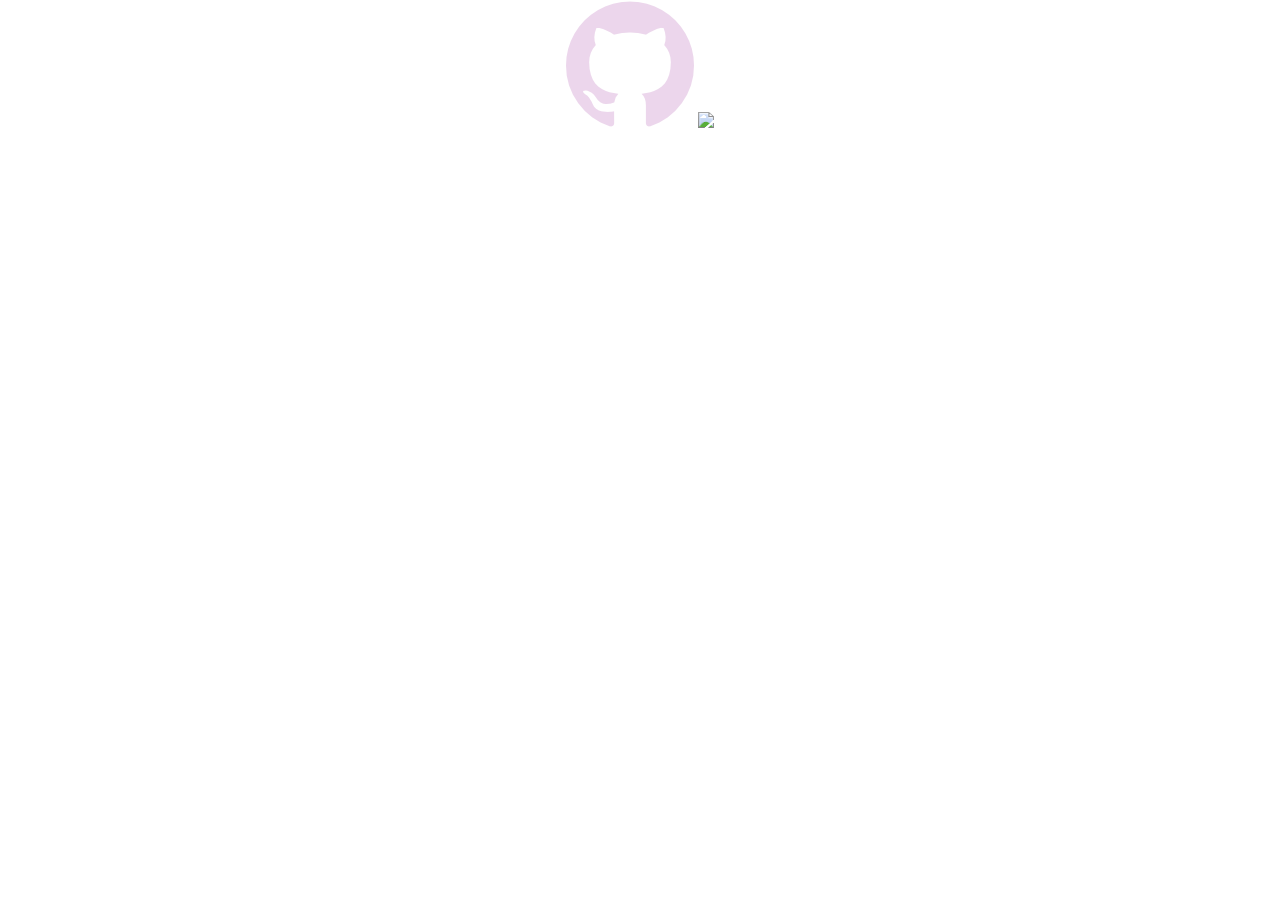
==== index.html @ 5a46849f "Update index.html" ====
<!DOCTYPE HTML>
<html xmlns:th="http://www.thymeleaf.org">
<link href="https://fonts.googleapis.com/icon?family=Material+Icons"
	rel="stylesheet" />
<link rel="stylesheet" type="text/css" href="css/style.css" />
 <link href="css/normalize.css" type="text/css" rel="stylesheet">
<head
<meta http-equiv="Content-Type" content="text/html; charset=UTF-8" />
</head>
<body>

	<div align="center">

			<a id="proyecto_git" href="https://github.com/Arquisoft/Voting_4b" title="Ver proyecto GitHub">
			<img class="icon_git" src="img/github-logo.png"></img></a> 
			
			<a id="proyecto_download" href="https://github.com/Arquisoft/Voting_4b/archive/master.zip" title="Descargar proyecto">
			<img class="icon_download" src="img/download.png"></img></a>
			
		

	</div>
</body>
</html>
---- css/style.css ----
@CHARSET "ISO-8859-1";

h1 {
	margin-left: 40%;
	margin-top: 5%;
	font-size: 50px;
	font-weight: 100;
	color: #eee;
}

h2{

	margin-top: 1%;
	font-size: 40px;
	font-weight: 200;
	color: #eee;
	font-style:oblique;
}

p{
	margin-top: 5%;
	color: #eee;
	font-size: 18px;
}

a {
	font-size: 5px;
	font-weight: 200;
	color: #EBD5EB;
}

*, *:before, *:after {
	box-sizing: border-box;
	margin: 0;
	padding: 0;
}

body, html {
	position: relative;
	height: 100%;
	background-image:
		url("http://static1.squarespace.com/static/554578efe4b06698c529a224/t/56e19eaac2ea51840bab4376/1457626796511/Election+Background.jpg?format=1500w");
	background-size: cover;
	overflow: auto;
	font-family: "Open Sans", Helvetica, Arial, sans-serif;
}

.material-icons,{
	margin-top: 10%;
	font-size: 200px;
}
.icon{
	margin-top: 5%;
	height: 150px;
}

a:hover {
	background: #EBD5EB;
	text-decoration: none;
}

a.tooltip:hover span {
	display: inline;
	position: absolute;
	color: #fff;
	font-size: 40px;
	line-height: 120%;
}
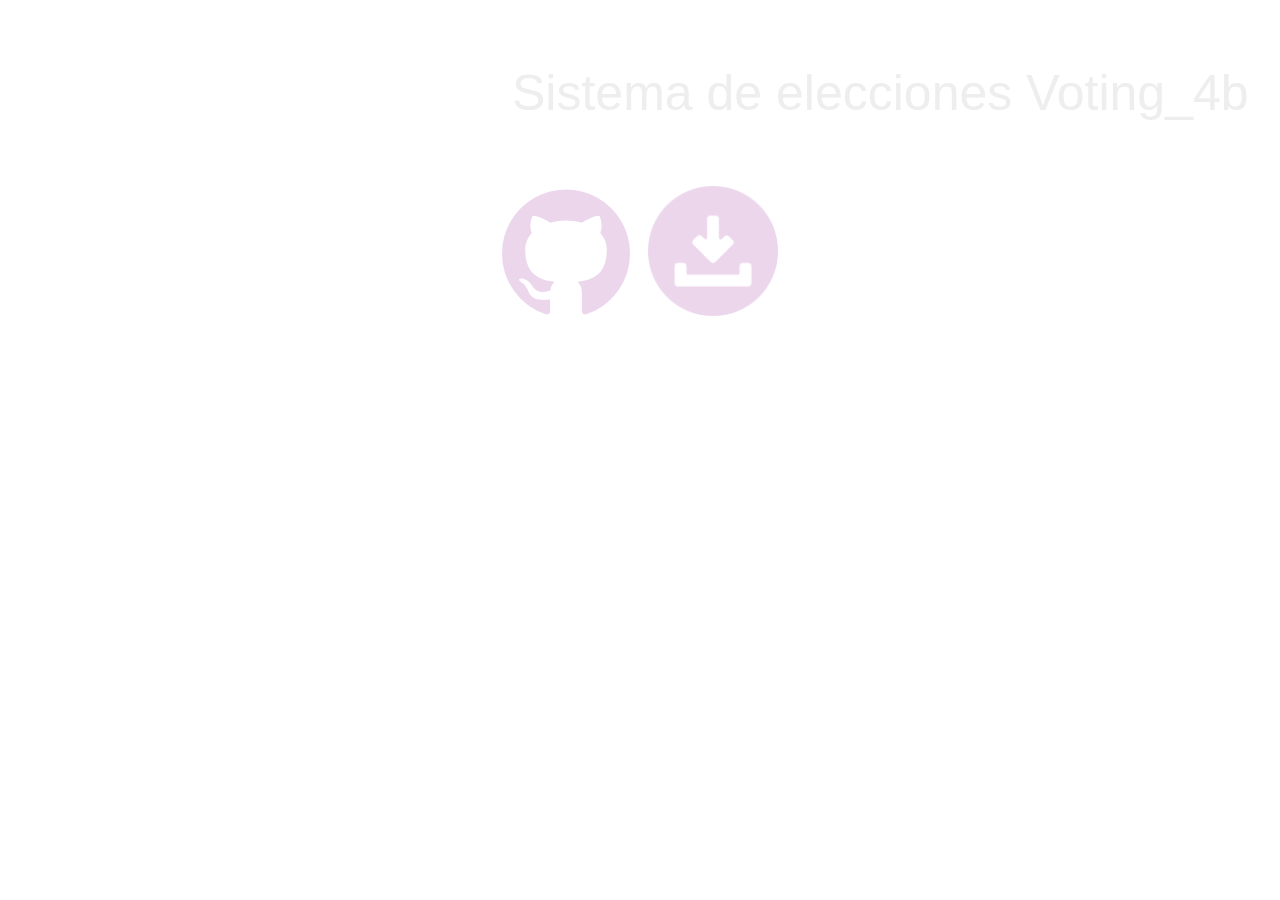
==== commit f007fd9e: "Update index.html" ====
--- a/index.html
+++ b/index.html
@@ -8,7 +8,7 @@
 <meta http-equiv="Content-Type" content="text/html; charset=UTF-8" />
 </head>
 <body>
-
+ <h1>Sistema de elecciones Voting_4b</h1>
 	<div align="center">
 
 			<a id="proyecto_git" href="https://github.com/Arquisoft/Voting_4b" title="Ver proyecto GitHub">
--- a/css/style.css
+++ b/css/style.css
@@ -49,9 +49,15 @@
 	margin-top: 10%;
 	font-size: 200px;
 }
-.icon{
+.icon_logo{
 	margin-top: 5%;
 	height: 150px;
+}
+
+.icon_download{
+	margin-top: 5%;
+	margin-left:1%;
+	height: 130px;
 }
 
 a:hover {
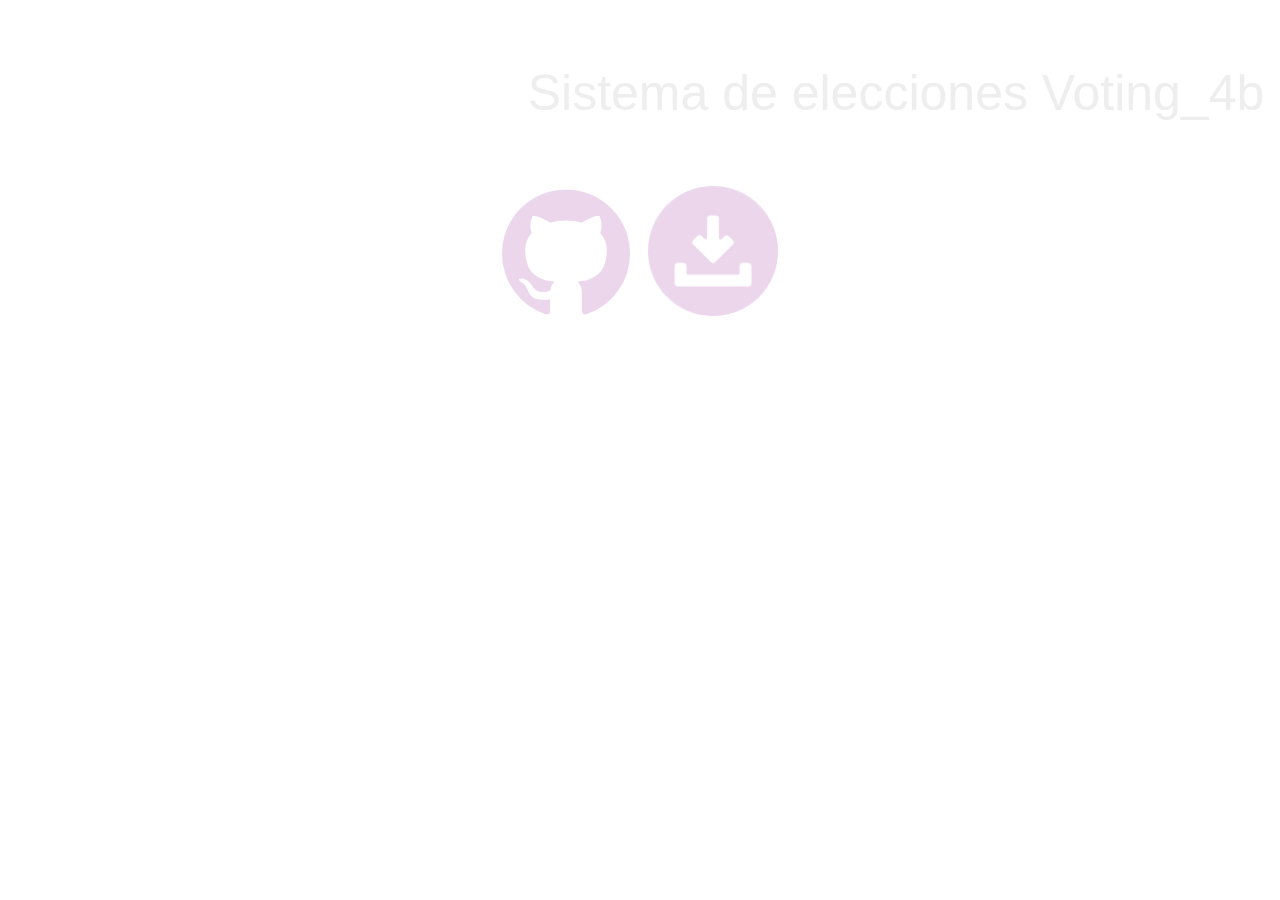
==== commit 7a2348c1: "Update index.html" ====
--- a/index.html
+++ b/index.html
@@ -8,9 +8,9 @@
 <meta http-equiv="Content-Type" content="text/html; charset=UTF-8" />
 </head>
 <body>
- <h1>Sistema de elecciones Voting_4b</h1>
+
 	<div align="center">
-
+ 		<h1>Sistema de elecciones Voting_4b</h1>
 			<a id="proyecto_git" href="https://github.com/Arquisoft/Voting_4b" title="Ver proyecto GitHub">
 			<img class="icon_git" src="img/github-logo.png"></img></a> 
 			
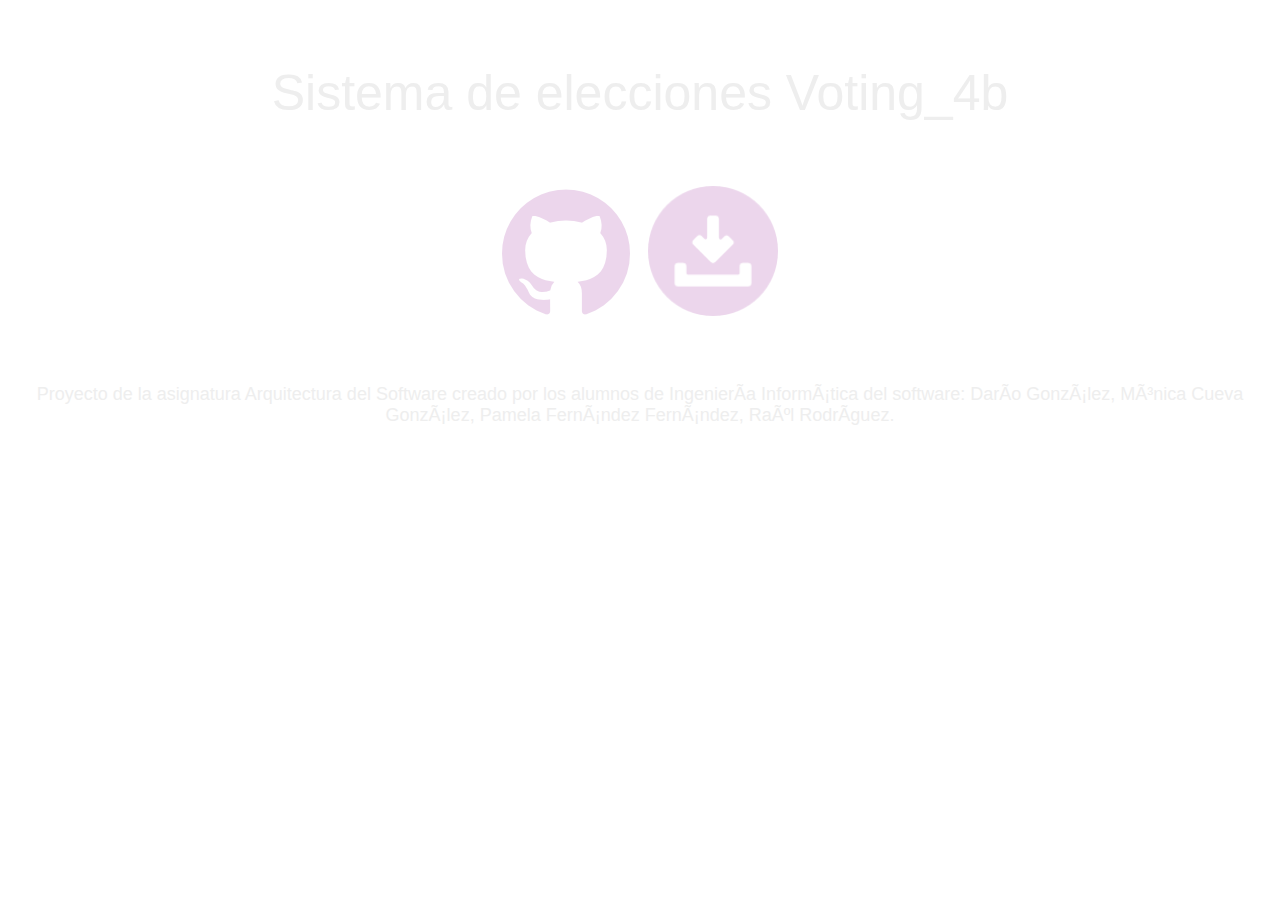
==== commit 8c103120: "Update index.html" ====
--- a/index.html
+++ b/index.html
@@ -9,7 +9,7 @@
 </head>
 <body>
 
-	<div align="center">
+	<div class="header" align="center">
  		<h1>Sistema de elecciones Voting_4b</h1>
 			<a id="proyecto_git" href="https://github.com/Arquisoft/Voting_4b" title="Ver proyecto GitHub">
 			<img class="icon_git" src="img/github-logo.png"></img></a> 
@@ -20,5 +20,10 @@
 		
 
 	</div>
+	
+	<div class="footer" align="center">
+		<p>Proyecto de la asignatura Arquitectura del Software creado por los alumnos de Ingeniería Informática del software: Darío González, 
+		Mónica Cueva González, Pamela Fernández Fernández, Raúl Rodríguez.</p>
+	</div>
 </body>
 </html>
--- a/css/style.css
+++ b/css/style.css
@@ -1,7 +1,6 @@
 @CHARSET "ISO-8859-1";
 
 h1 {
-	margin-left: 40%;
 	margin-top: 5%;
 	font-size: 50px;
 	font-weight: 100;
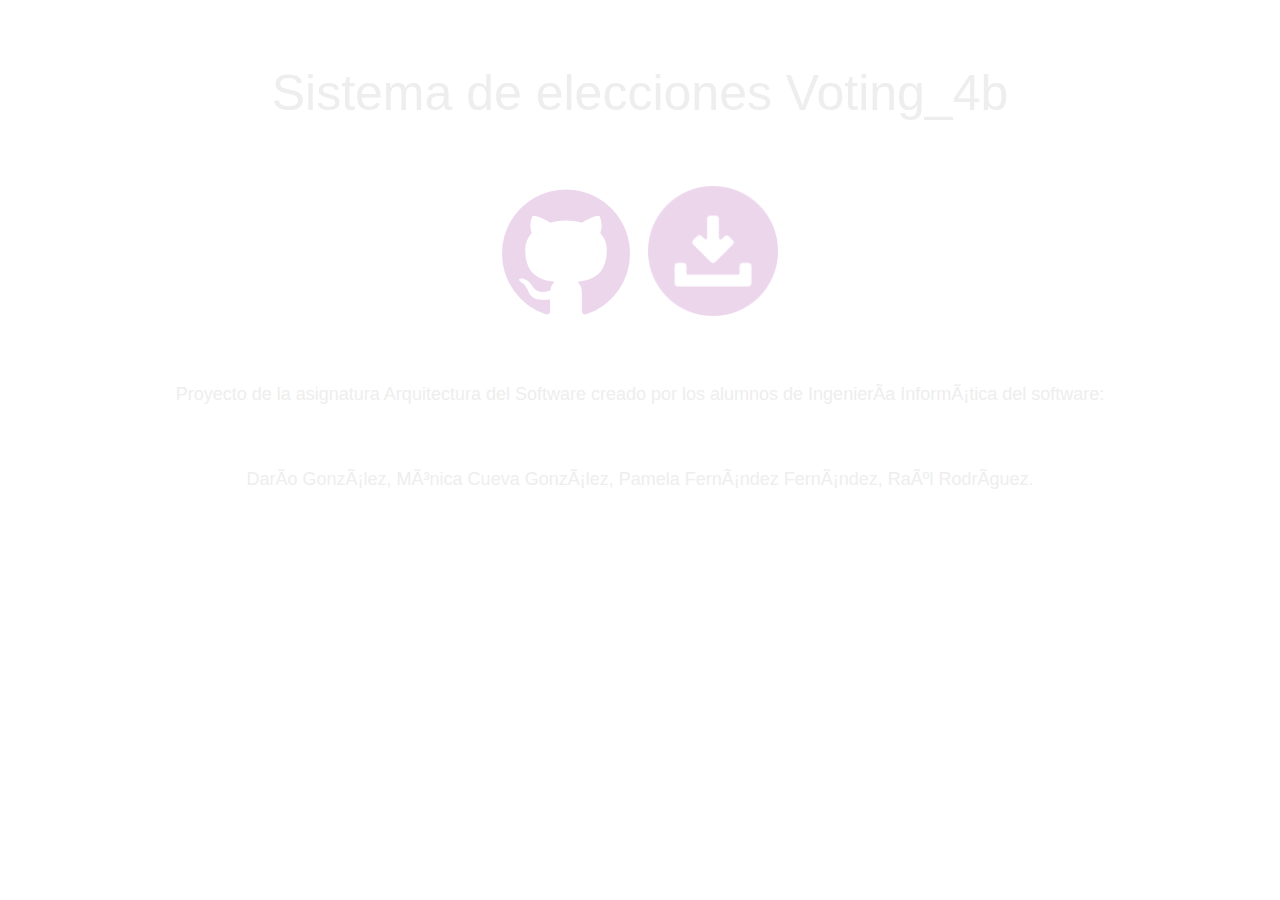
==== commit c58f993a: "Update index.html" ====
--- a/index.html
+++ b/index.html
@@ -22,8 +22,8 @@
 	</div>
 	
 	<div class="footer" align="center">
-		<p>Proyecto de la asignatura Arquitectura del Software creado por los alumnos de Ingeniería Informática del software: Darío González, 
-		Mónica Cueva González, Pamela Fernández Fernández, Raúl Rodríguez.</p>
+		<p>Proyecto de la asignatura Arquitectura del Software creado por los alumnos de Ingeniería Informática del software:</p>
+		<p>Darío González, Mónica Cueva González, Pamela Fernández Fernández, Raúl Rodríguez.</p>
 	</div>
 </body>
 </html>
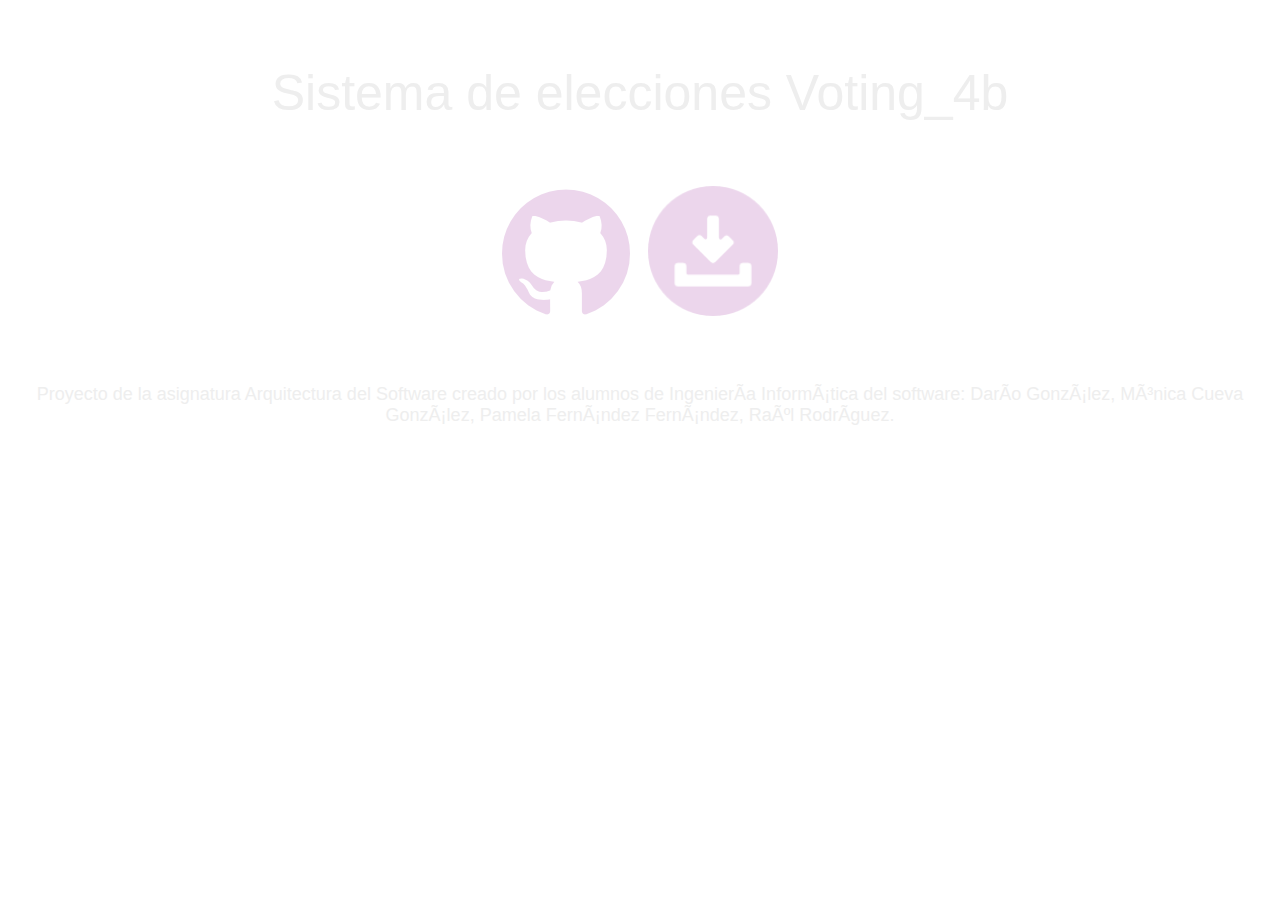
==== commit edbc64b1: "Update index.html" ====
--- a/index.html
+++ b/index.html
@@ -22,8 +22,7 @@
 	</div>
 	
 	<div class="footer" align="center">
-		<p>Proyecto de la asignatura Arquitectura del Software creado por los alumnos de Ingeniería Informática del software:</p>
-		<p>Darío González, Mónica Cueva González, Pamela Fernández Fernández, Raúl Rodríguez.</p>
+		<p>Proyecto de la asignatura Arquitectura del Software creado por los alumnos de Ingeniería Informática del software: Darío González, Mónica Cueva González, Pamela Fernández Fernández, Raúl Rodríguez.</p>
 	</div>
 </body>
 </html>
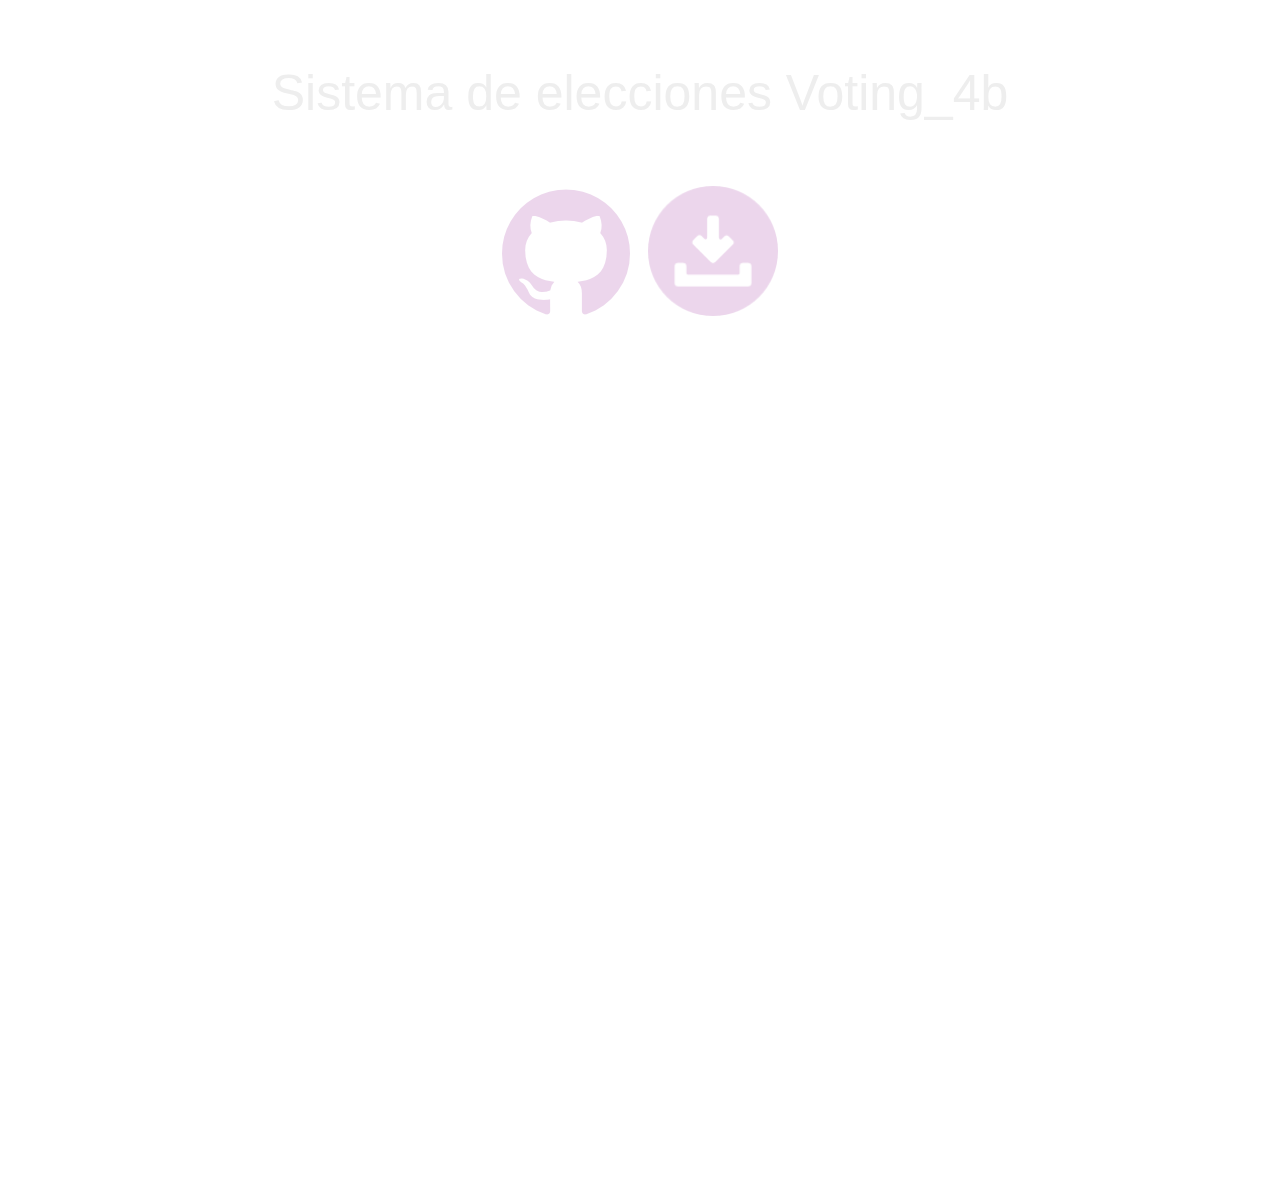
==== commit eb3ee2eb: "Update index.html" ====
--- a/index.html
+++ b/index.html
@@ -22,7 +22,11 @@
 	</div>
 	
 	<div class="footer" align="center">
-		<p>Proyecto de la asignatura Arquitectura del Software creado por los alumnos de Ingeniería Informática del software: Darío González, Mónica Cueva González, Pamela Fernández Fernández, Raúl Rodríguez.</p>
+		<p>Proyecto para la asignatura <b>Arquitectura del Software</b> creado por: </p>
+		<li>Darío González</li>
+		<li> Mónica Cueva González</li>
+		<li>Pamela Fernández Fernández</li>
+		<li>Raúl Rodríguez</li>
 	</div>
 </body>
 </html>
--- a/css/style.css
+++ b/css/style.css
@@ -18,6 +18,7 @@
 
 p{
 	margin-top: 5%;
+	padding:0 95px;
 	color: #eee;
 	font-size: 18px;
 }
@@ -71,3 +72,23 @@
 	font-size: 40px;
 	line-height: 120%;
 }
+
+.header{
+min-height: 700px;
+
+}
+
+.footer{
+  margin-top:2%;
+  padding-top:100px;
+  min-height: 400px;
+  background-color: rgba(255,255,255,0.65);
+  background-size: cover;
+
+}
+
+.footer p{
+	color: #310B56;
+	text-align:center;
+	font-size:30px;
+}
